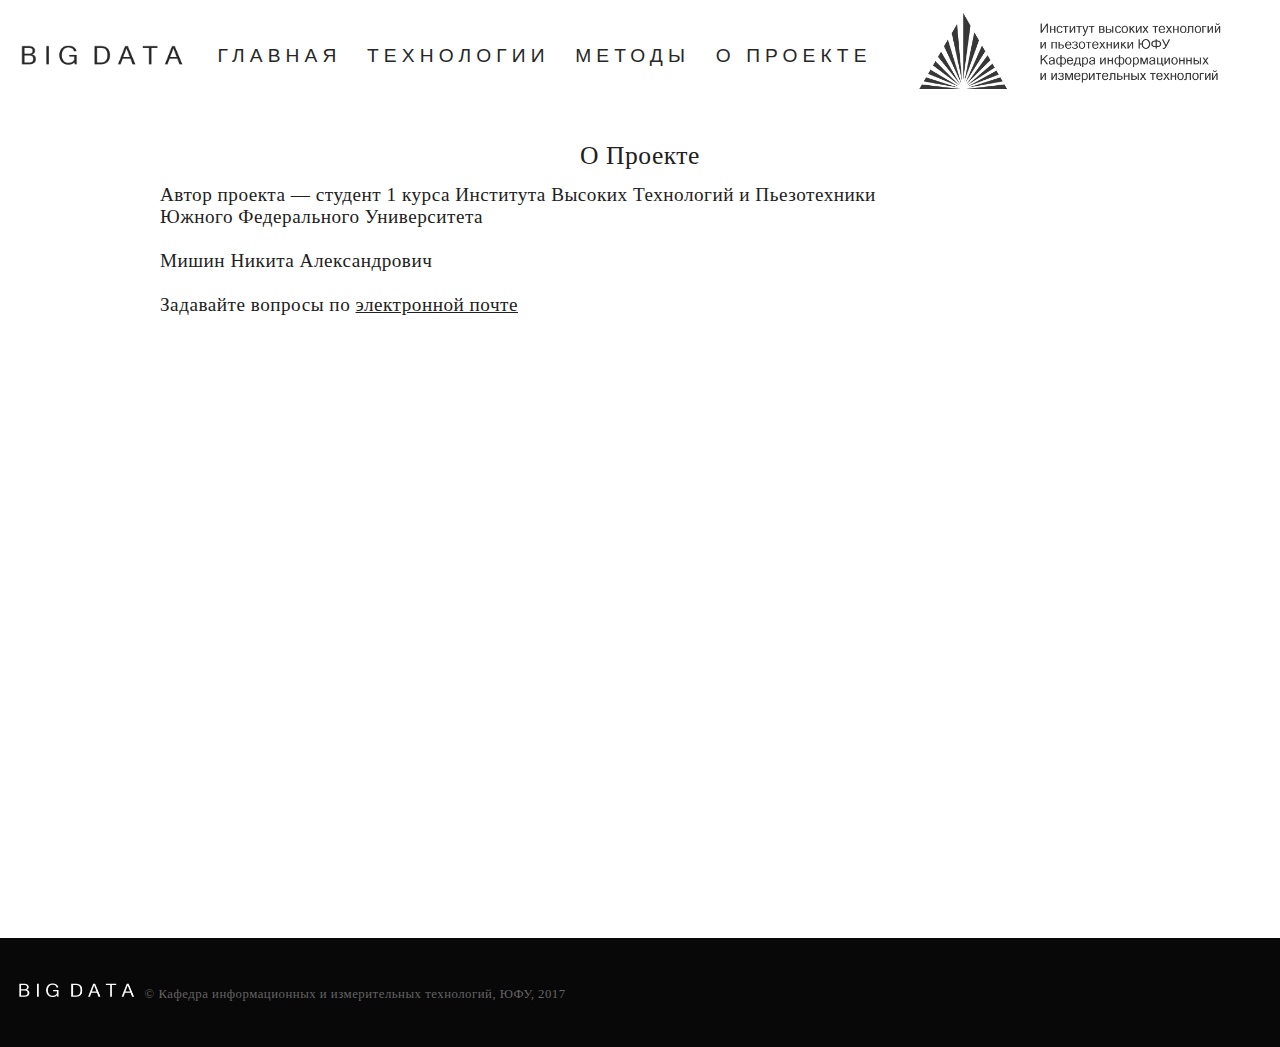
==== about.html @ 70d18313 "0" ====
<!DOCTYPE html>
<html id="he">
<head>
	<meta charset="utf-8">
	<title> about </title>
	<link rel="stylesheet" href="assets/css/unified.css">

</head>

<body>

		         
             <div id = "header">
                   <div id="logo">
                        <a href="index.html">
                            <img src="assets/images/lg2.png">
                        </a>
                        </div>                					                    
                            
                            <ul class="menu">
                                <li>
                                	<a href="index.html">ГЛАВНАЯ</a>
                                    
                                </li>
								<li>
                                	<a href="tech.html">ТЕХНОЛОГИИ</a>
                                    
                                    </li>
                                    <li >
                                    	<a href="methods.html">МЕТОДЫ</a>
                                        
                                    </li>									
                                   
                                    <li >
                                    	<a href="about.html">О ПРОЕКТЕ</a>
                                        
                                    </li>
									
									 <li >
									 
                                    	<img id="banner" src="assets/images/banner1.png" >
                                       
                                    </li>
                                    
                                </ul>
            </div>	
	
		
		
		<div id= "empty"></div>	
		
		
		<div class="white" style="height: 90vh">
		<div style="width: 75%; padding-top: 1vw; margin:auto; font: 2vw Segoe UI; text-align:center;">
		О Проекте
		</div>
		<div style="width: 75%; padding-top: 1vw; margin:auto; font: 1.5vw Segoe UI;">
		Автор проекта &mdash; студент 1 курса Института Высоких Технологий и Пьезотехники<br> Южного Федерального Университета
		<br>
		<br>
		Мишин Никита Александрович
		<br><br>
		Задавайте вопросы по <a style="text-decoration:underline; color:#212121;" href="mailto:000000@gmail.com"> электронной почте</a>
		</div>
		</div>
           
        
		
		 
		<div id="footer">
			<img style="width: 10vw; "src="assets/images/lgW.png"> 
            &copy Кафедра информационных и измерительных технологий, ЮФУ, 2017
		</div>

</body>
</html>
---- assets/css/unified.css ----
body {
		margin: 0;
		max-width:100%;
		color: #212121;
		font: 2vw Arial; 
		letter-spacing: 0.5px;
	}	
	
	#header {
		position: fixed;
		opacity: 0.97;
		background: white;
		width: 100%;
		height: 9vw;
	}
	
	.grey {
		height: 35vw;
		background-color: #333333;
	}

	.white {
		height: 35vw;
	}

	#logo {  
		padding: 3.5vw 0;
		padding-right: 1vw;
		padding-left: 1vw;
		float: left;
	}
	
	#logo img {
	width: 14vw;
	padding-bottom: 1vw;
	}
	
	#banner {
		position: absolute;
		padding-left: 2.4vw;
		margin-top: 1vw;
		width: 25vw;
	}
	#empty {
		width:100%;
		height: 10vw;"
	}
	
	.menu,
	.menu ul {
		
		margin: 0;
		list-style: none;
	}
	
	.menu > li { float: left; }

	.menu > li > a {
		
		display: block;
	}

	.menu a {
		font: 7vw;
		color: #212121; 
		text-decoration: none;
	}
	
	.menu > li > a
	{
		padding: 3.5vw 1vw 1vw;
		color: #212121;
		font-size: 1.5vw;
		letter-spacing: 0.4vw;
		
	}

	#footer {
		padding: 3.5vw 1vw;	
		background-color: #080808;
		font: 1vw Segoe UI;
		color: #646464;	
	}
	#footer img {
		width: 10vw;
	}
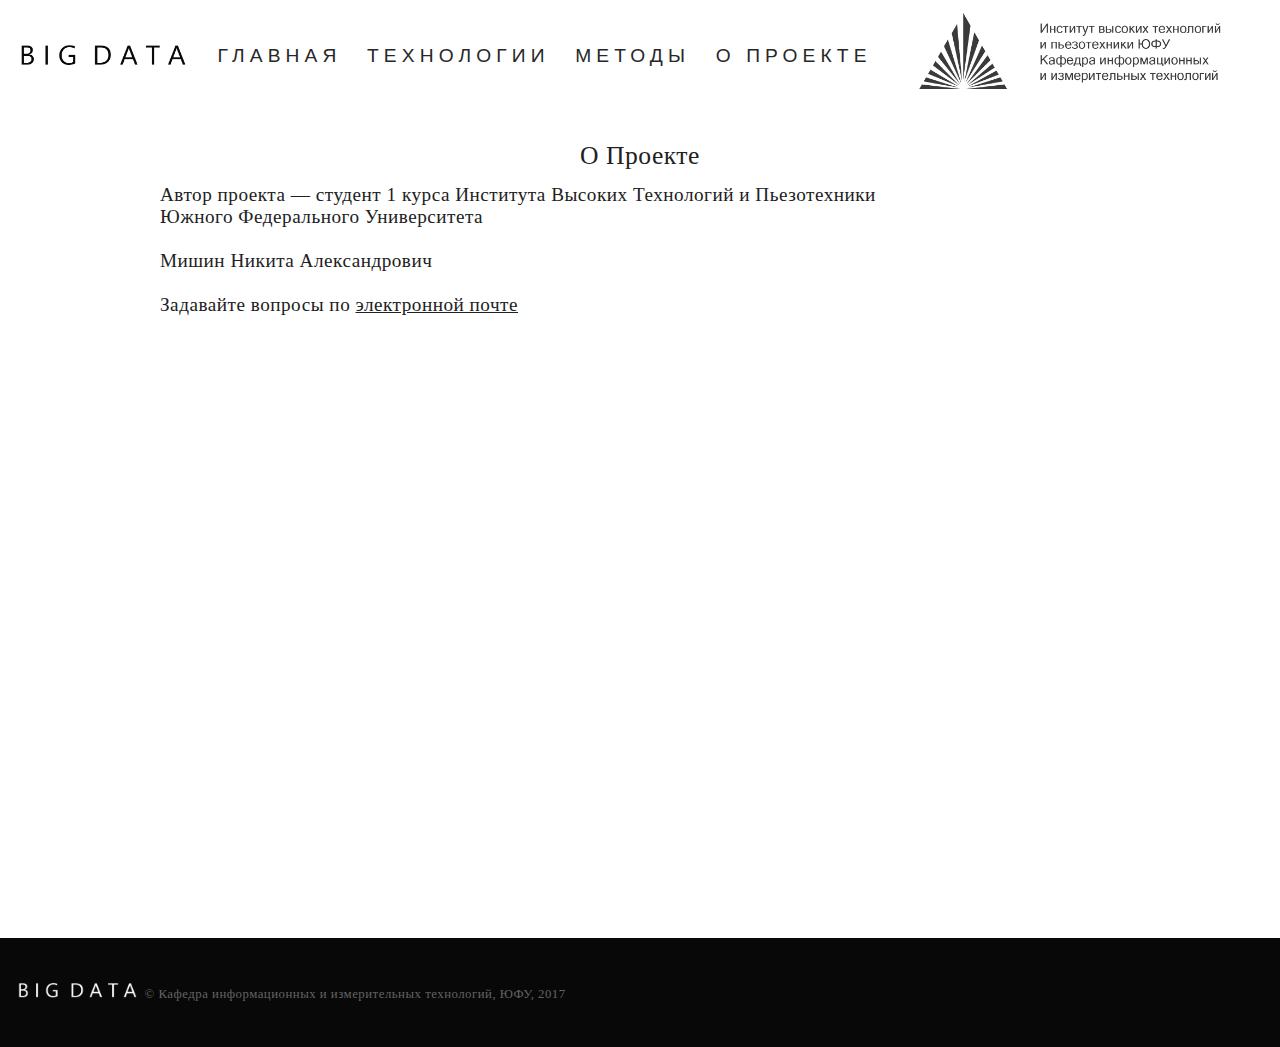
==== commit 1940a263: "Update about.html" ====
--- a/about.html
+++ b/about.html
@@ -1,8 +1,8 @@
 <!DOCTYPE html>
-<html id="he">
+<html lang="ru">
 <head>
 	<meta charset="utf-8">
-	<title> about </title>
+	<title> О Проекте </title>
 	<link rel="stylesheet" href="assets/css/unified.css">
 
 </head>
@@ -13,7 +13,7 @@
              <div id = "header">
                    <div id="logo">
                         <a href="index.html">
-                            <img src="assets/images/lg2.png">
+                            <img src="assets/images/lg2.png" alt="">
                         </a>
                         </div>                					                    
                             
@@ -38,7 +38,7 @@
 									
 									 <li >
 									 
-                                    	<img id="banner" src="assets/images/banner1.png" >
+                                    	<img id="banner" src="assets/images/banner1.png" alt="" >
                                        
                                     </li>
                                     
@@ -51,16 +51,16 @@
 		
 		
 		<div class="white" style="height: 90vh">
-		<div style="width: 75%; padding-top: 1vw; margin:auto; font: 2vw Segoe UI; text-align:center;">
+		<div style="width: 75%; padding-top: 1vw; margin:auto; font: 2vw 'Segoe UI'; text-align:center;">
 		О Проекте
 		</div>
-		<div style="width: 75%; padding-top: 1vw; margin:auto; font: 1.5vw Segoe UI;">
+		<div style="width: 75%; padding-top: 1vw; margin:auto; font: 1.5vw 'Segoe UI';">
 		Автор проекта &mdash; студент 1 курса Института Высоких Технологий и Пьезотехники<br> Южного Федерального Университета
 		<br>
 		<br>
 		Мишин Никита Александрович
 		<br><br>
-		Задавайте вопросы по <a style="text-decoration:underline; color:#212121;" href="mailto:000000@gmail.com"> электронной почте</a>
+		Задавайте вопросы по <a style="text-decoration:underline; color:#212121;" href="mailto:sniperm98@mail.ru"> электронной почте</a>
 		</div>
 		</div>
            
@@ -68,9 +68,9 @@
 		
 		 
 		<div id="footer">
-			<img style="width: 10vw; "src="assets/images/lgW.png"> 
-            &copy Кафедра информационных и измерительных технологий, ЮФУ, 2017
+			<img style="width: 10vw;" src="assets/images/lgW.png"  alt=""> 
+            &copy; Кафедра информационных и измерительных технологий, ЮФУ, 2017
 		</div>
 
 </body>
-</html>+</html>
--- a/assets/css/unified.css
+++ b/assets/css/unified.css
@@ -3,7 +3,7 @@
 		margin: 0;
 		max-width:100%;
 		color: #212121;
-		font: 2vw Arial; 
+		font: 2vw Arial;
 		letter-spacing: 0.5px;
 	}	
 	
@@ -44,7 +44,7 @@
 	}
 	#empty {
 		width:100%;
-		height: 10vw;"
+		height: 10vw;
 	}
 	
 	.menu,
@@ -62,7 +62,7 @@
 	}
 
 	.menu a {
-		font: 7vw;
+	
 		color: #212121; 
 		text-decoration: none;
 	}
@@ -79,9 +79,9 @@
 	#footer {
 		padding: 3.5vw 1vw;	
 		background-color: #080808;
-		font: 1vw Segoe UI;
+		font: 1vw "Segoe UI";
 		color: #646464;	
 	}
 	#footer img {
 		width: 10vw;
-	}+	}
